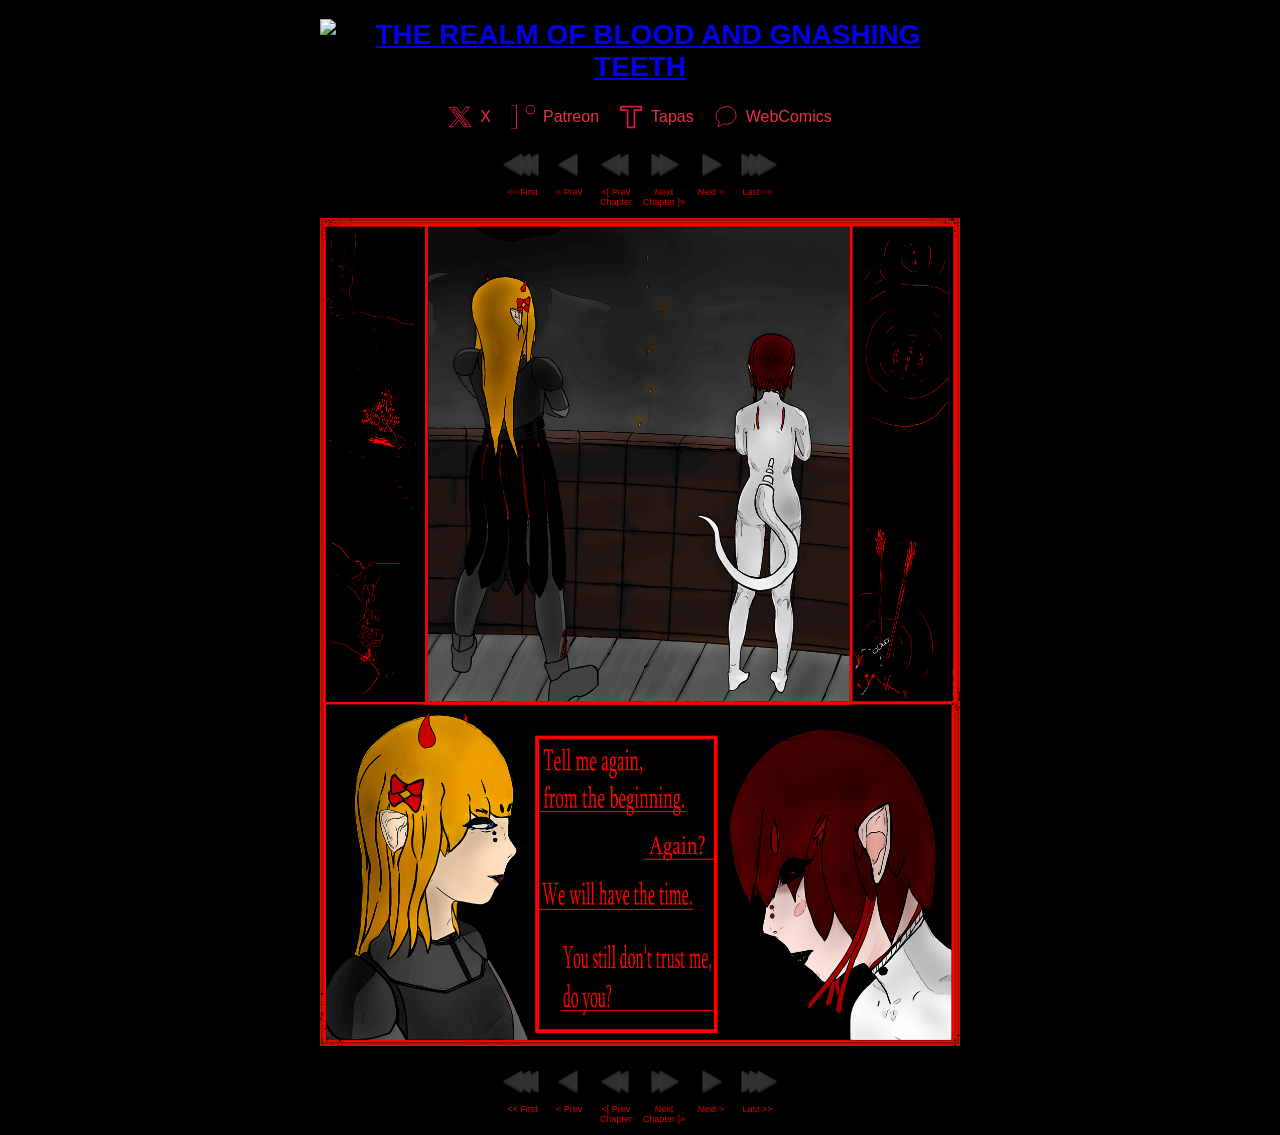
==== Pages/Chapter_1/Page_1.html @ 453bbf44 "Initial Posting Adds the landing page, as well as the first 5 panels (the prologue). Adds the file s" ====
<!DOCTYPE html>
<html>

<head>
    <meta charset="UTF-8" />
    <meta name="viewport" content="width=device-width, initial-scale=1" />
    <title>The Realm of Blood and Gnashing Teeth</title>
    <link rel="stylesheet" href="../../Styles/ROBAGT_Style.css" />
    <link rel="stylesheet" href="../../Styles/ROBAGT_Nav_Style.css" />
    <script src="../../Scripts/ROBAGT_Tools.js"></script>
</head>

<body onload="propose('--isLastPage', 'NO')">

    <div id="header">
        <h1><a href="https://LalaLoserCMX.github.io"><img id="Banner" src="../../Assets/Images/Banner.png" alt="THE REALM OF BLOOD AND GNASHING TEETH" title="THE REALM OF BLOOD AND GNASHING TEETH"></a></h1>
    </div>

    <table id="Links">
        <tbody>
            <tr>
                <td id="Social">
                    <ul>
                        <li class="social_option" onclick="window.location.href='https://x.com/LalaLoserCMX'">
                            <svg viewBox="0 0 24 24" width="24" height="24"><use href="#Icon_X" /></svg>
                            <span>X</span>
                        </li>
                        <li class="social_option" onclick="window.location.href='https://www.patreon.com'">
                            <svg viewBox="0 0 550 550" width="24" height="24"><use href="#Icon_Patreon" /></svg>
                            <span>Patreon</span>
                        </li>
                        <li class="social_option" onclick="window.location.href='https://tapas.io'">
                            <svg viewBox="0 0 16 16" width="24" height="24"><use href="#Icon_Tapas" /></svg>
                            <span>Tapas</span>
                        </li>
                        <li class="social_option" onclick="window.location.href='https://your-webcomics-url.com'">
                            <svg viewBox="0 0 24 24" width="24" height="24"><use href="#Icon_WebComics" /></svg>
                            <span>WebComics</span>
                        </li>
                    </ul>
                </td>

            </tr>
        </tbody>
    </table>

    <script src="../../Scripts/ROBAGT_Nav_Controller.js"></script>

    <div class="comic-table">
        <div id="comic">
            <img id="Panel" src="../../Assets/Images/CH_1.png" alt="THE REALM OF BLOOD AND GNASHING TEETH" title="THE REALM OF BLOOD AND GNASHING TEETH">
        </div>
    </div>

    <script src="../../Scripts/ROBAGT_Nav_Controller.js"></script>

</body>

<!-- Icon Prefabs-->
<svg display="none" xmlns="http://www.w3.org/2000/svg">
    <defs>
        <symbol id="Icon_X" viewBox="0 0 24 24">
            <path d="M18.244 2.25h3.308l-7.227 8.26 8.502 11.24H16.17l-5.214-6.817L4.99 21.75H1.68l7.73-8.835L1.254 2.25H8.36l4.73 6.258 5.154-6.258zm-1.161 17.52h1.833L7.084 4.126H5.117l11.966 15.644z" />
        </symbol>
        <symbol id="Icon_Patreon" viewBox="0 0 24 24">
            <path d="M0 0h5.5v24H0zm19.5 0c-2.5 0-4.5 2-4.5 4.5 0 2.5 2 4.5 4.5 4.5 2.5 0 4.5-2 4.5-4.5S22 0 19.5 0z" />
        </symbol>
        <symbol id="Icon_Tapas" viewBox="1 1 14 14">
            <path d="M14 2H2v2h4v10h4V4h4V2z" />
        </symbol>
        <symbol id="Icon_WebComics" viewBox="0 0 24 24">
            <path d="M12 2C6.48 2 2 6.03 2 11c0 2.45 1.27 4.65 3.33 6.27L4 22l5.12-3.13C10.28 19.14 11.12 19.26 12 19.26c5.52 0 10-4.03 10-9s-4.48-9-10-9z" />
        </symbol>
    </defs>
</svg>

</html>
---- Styles/ROBAGT_Style.css ----
body {
    margin: 0;
    font-family: 'Arial', sans-serif;
    font-size: 14px;
    color: #ea2f45;
    background-color: #000000;
    width: 100%;
    display: block;
    text-align: center;
}

#Banner {
    width: 50%;
    height: auto;
    margin: 0px 25%;
}

#Links {
    width: 50%;
    height: auto;
    margin: 0px 25%;
    text-align: center;
}

#Social {
    margin: auto;
    width: 100%;
}

    #Social ul {
        list-style: none;
        padding: 0;
        margin: 0;
        display: flex;
        flex-direction: row;
        gap: 20px;
        align-items: center;
        justify-content: center;
    }

.social_option {
    /* Optional: Ensure the individual items are treated as flex items */
    display: flex;
    align-items: center;
    gap: 8px; /* Adds space between the SVG and the text inside the item */
}

.social_option svg {
    flex-shrink: 0;
    width: 24px;
    height: 24px;
    /* Use fill for solid icons */
    fill: #d31a42;
    stroke: none;
}

/* If you want them to change color on hover */
.social_option:hover svg {
    fill: #ff0033;
}

.social_option svg {
    flex-shrink: 0;
    width: 24px;
    height: 24px;
    fill: none;
    stroke: #d31a42;
    stroke-width: 1;
    stroke-linecap: round;
    stroke-linejoin: round;
    cursor: pointer;
}

.social_option span {
    font-size: 16px;
    color: var(--Dark-Bright);
    line-height: 1;
    cursor: pointer;
}

#Panel {
    width: 50%;
    height: auto;
    margin: 0px 25%;
    text-align: center;
}
---- Styles/ROBAGT_Nav_Style.css ----
.navigation {
    font-size: 10px;
    vertical-align: text-top;
    display: inline-block;
    border-collapse: collapse;
    text-align: center;
    margin: 10px auto;
}
    .navigation .nav_cell {
        vertical-align: text-top;
    }
    .navigation .nav {
        width: 44px;
        padding-top: 44px;
        margin: 0 0px;
        font-size: 0.9em;
        color: #dd0000;
        display: inline-block;
        vertical-align: text-top;
    }
        .navigation div.nav:hover {
            background-position: -44px 0;
        }
        .navigation .nav.first {
            background: url('../Assets/Images/first.png') no-repeat;
        }
        .navigation .nav.prev {
            background: url('../Assets/Images/prev.png') no-repeat;
        }
        .navigation .nav.prevchap {
            background: url('../Assets/Images/prevchap.png') no-repeat;
        }
        .navigation .nav.nextchap {
            background: url('../Assets/Images/nextchap.png') no-repeat;
        }
        .navigation .nav.next {
            background: url('../Assets/Images/next.png') no-repeat;
        }
        .navigation .nav.last {
            background: url('../Assets/Images/last.png') no-repeat;
        }
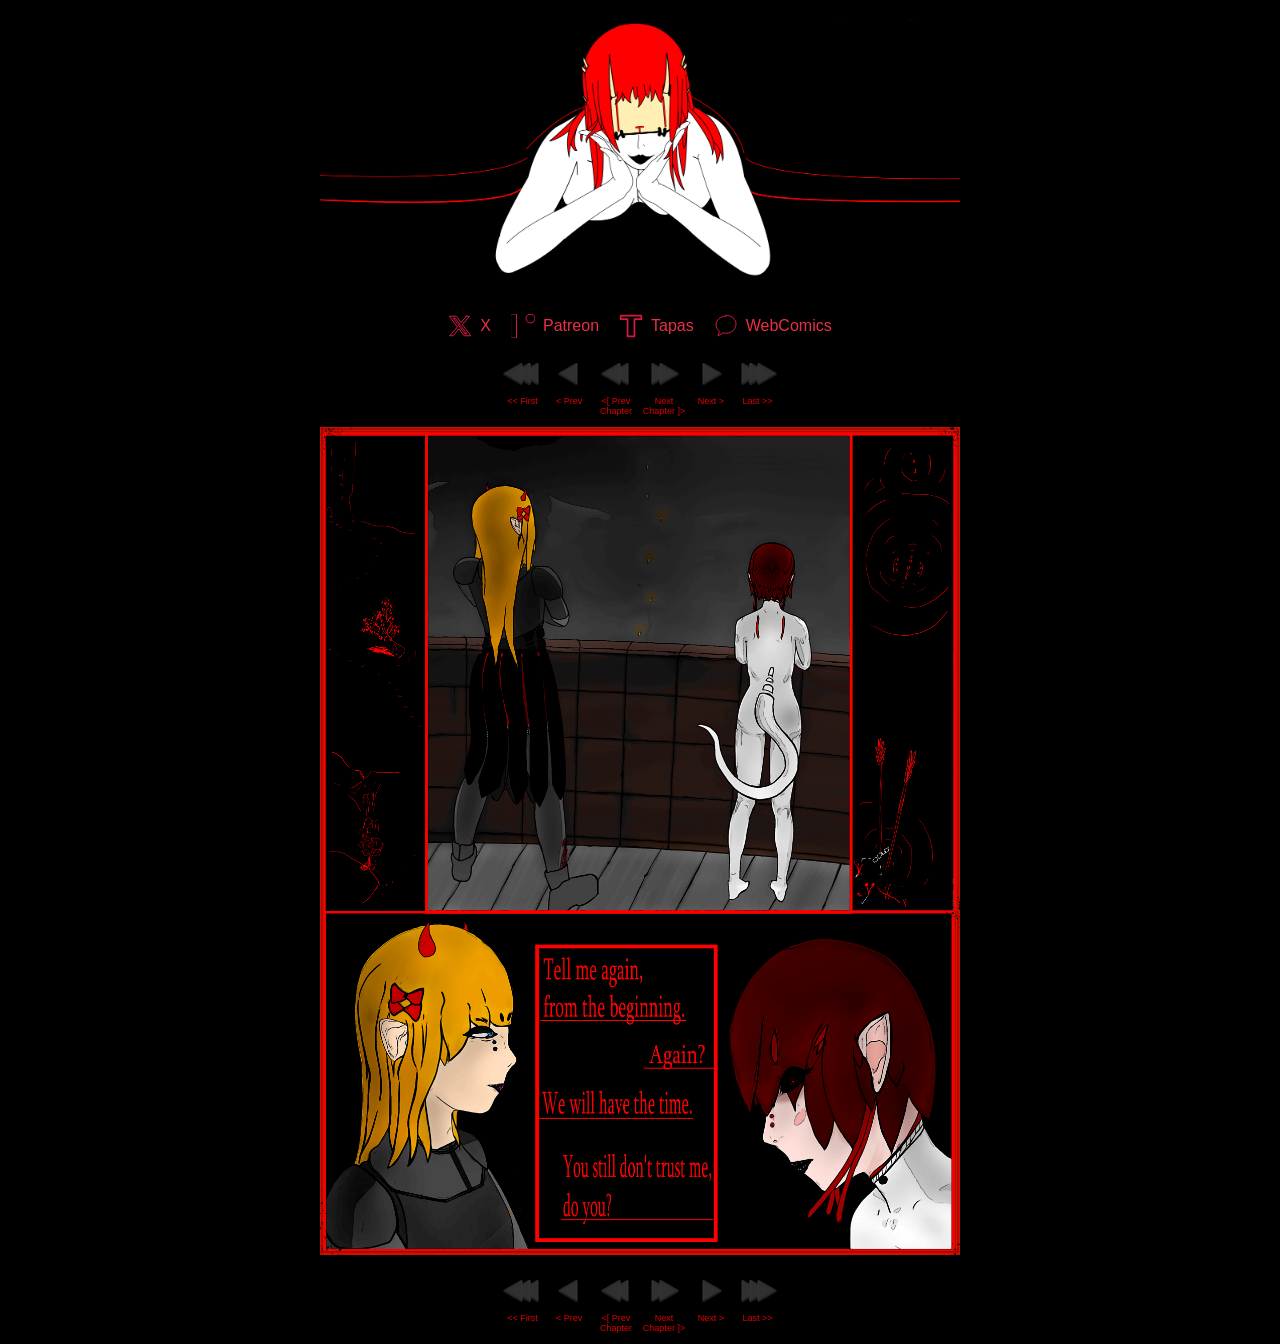
==== commit 604221b7: "Index Optimization Changed defaults" ====
--- a/Pages/Chapter_1/Page_1.html
+++ b/Pages/Chapter_1/Page_1.html
@@ -48,7 +48,7 @@
 
     <div class="comic-table">
         <div id="comic">
-            <img id="Panel" src="../../Assets/Images/CH_1.png" alt="THE REALM OF BLOOD AND GNASHING TEETH" title="THE REALM OF BLOOD AND GNASHING TEETH">
+            <img id="Panel" src="" alt="THE REALM OF BLOOD AND GNASHING TEETH" title="THE REALM OF BLOOD AND GNASHING TEETH">
         </div>
     </div>
 
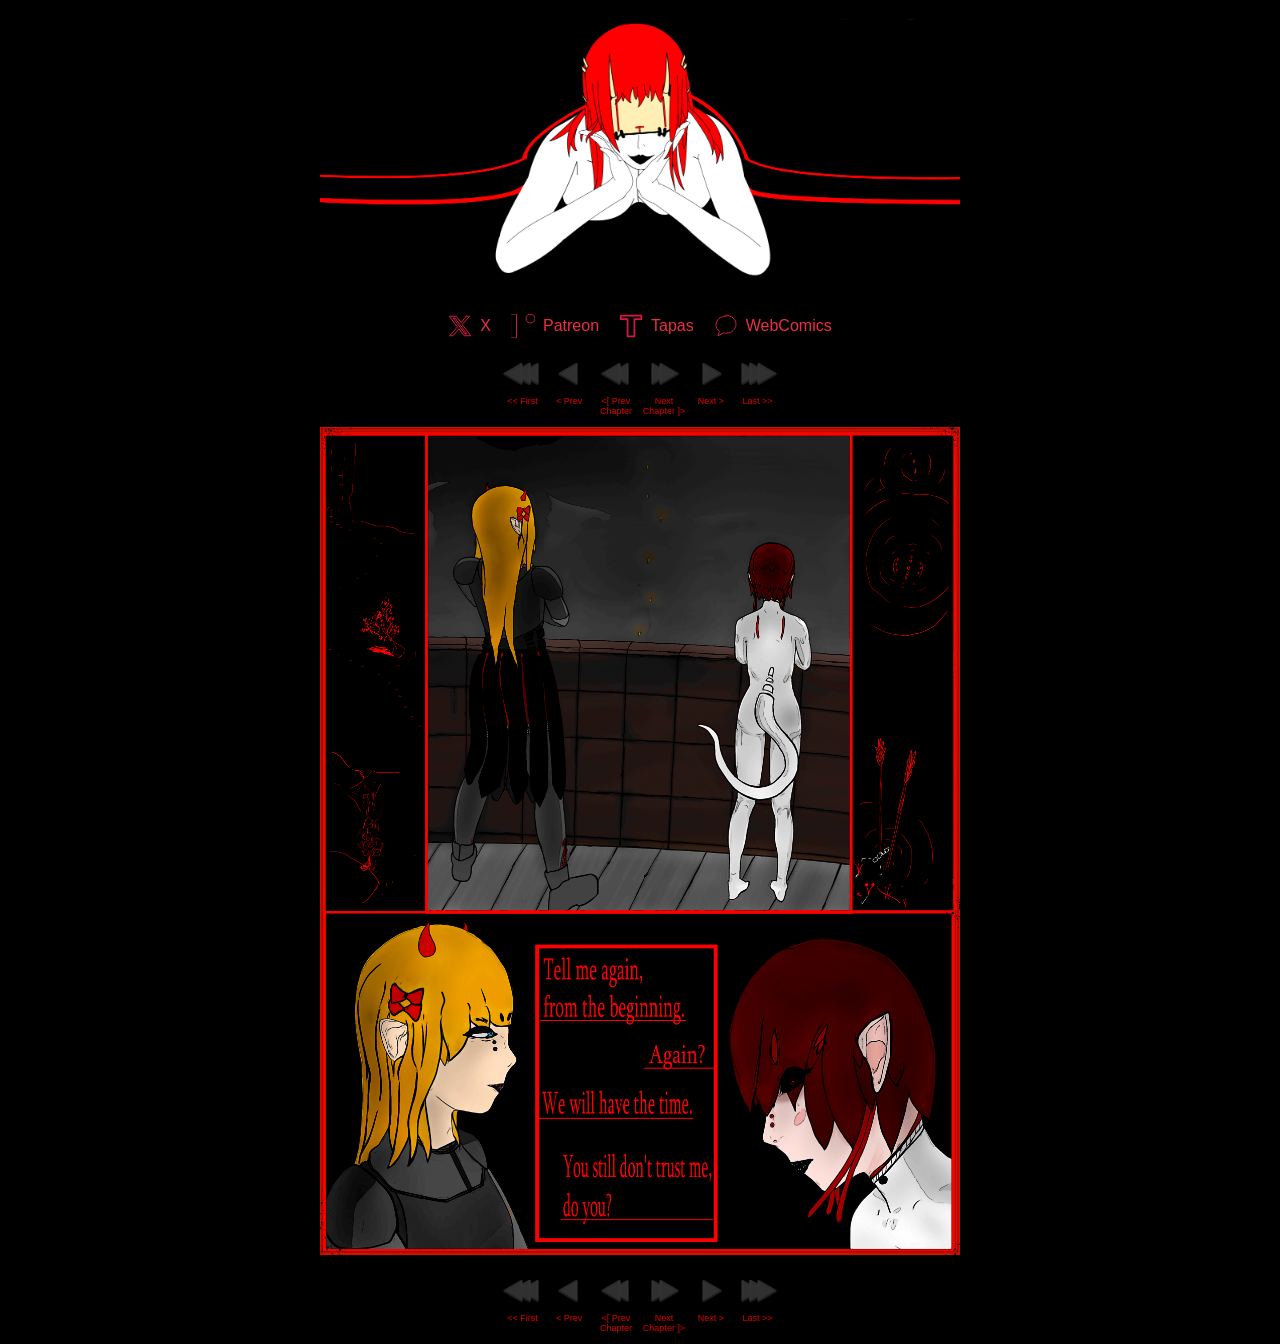
==== commit ec9823fe: "Update Tapas Links Update the tapas links to point to the proper location" ====
--- a/Pages/Chapter_1/Page_1.html
+++ b/Pages/Chapter_1/Page_1.html
@@ -29,7 +29,7 @@
                             <svg viewBox="0 0 550 550" width="24" height="24"><use href="#Icon_Patreon" /></svg>
                             <span>Patreon</span>
                         </li>
-                        <li class="social_option" onclick="window.location.href='https://tapas.io'">
+                        <li class="social_option" onclick="window.location.href='https://tapas.io/series/Realm-of-Blood-and-Gnashing-Teeth/info'">
                             <svg viewBox="0 0 16 16" width="24" height="24"><use href="#Icon_Tapas" /></svg>
                             <span>Tapas</span>
                         </li>
--- a/Styles/ROBAGT_Style.css
+++ b/Styles/ROBAGT_Style.css
@@ -10,15 +10,15 @@
 }
 
 #Banner {
-    width: 50%;
+    width: 100%;
     height: auto;
-    margin: 0px 25%;
+    margin: 0px;
 }
 
 #Links {
-    width: 50%;
+    width: 100%;
     height: auto;
-    margin: 0px 25%;
+    margin: 0px;
     text-align: center;
 }
 
@@ -72,15 +72,37 @@
 }
 
 .social_option span {
-    font-size: 16px;
+    font-size: 8px;
     color: var(--Dark-Bright);
     line-height: 1;
     cursor: pointer;
 }
 
 #Panel {
-    width: 50%;
+    width: 100%;
     height: auto;
-    margin: 0px 25%;
+    margin: 0px;
     text-align: center;
-}+}
+
+/* Tablet and Laptop Settings */
+@media screen and (min-width: 768px) {
+    #Banner {
+        width: 50%;
+        margin: 0px 25%;
+    }
+    
+    #Links {
+        width: 50%;
+        margin: 0px 25%;
+    }
+
+    .social_option span {
+        font-size: 16px;
+    }
+    
+    #Panel {
+        width: 50%;
+        margin: 0px 25%;
+    }
+}
